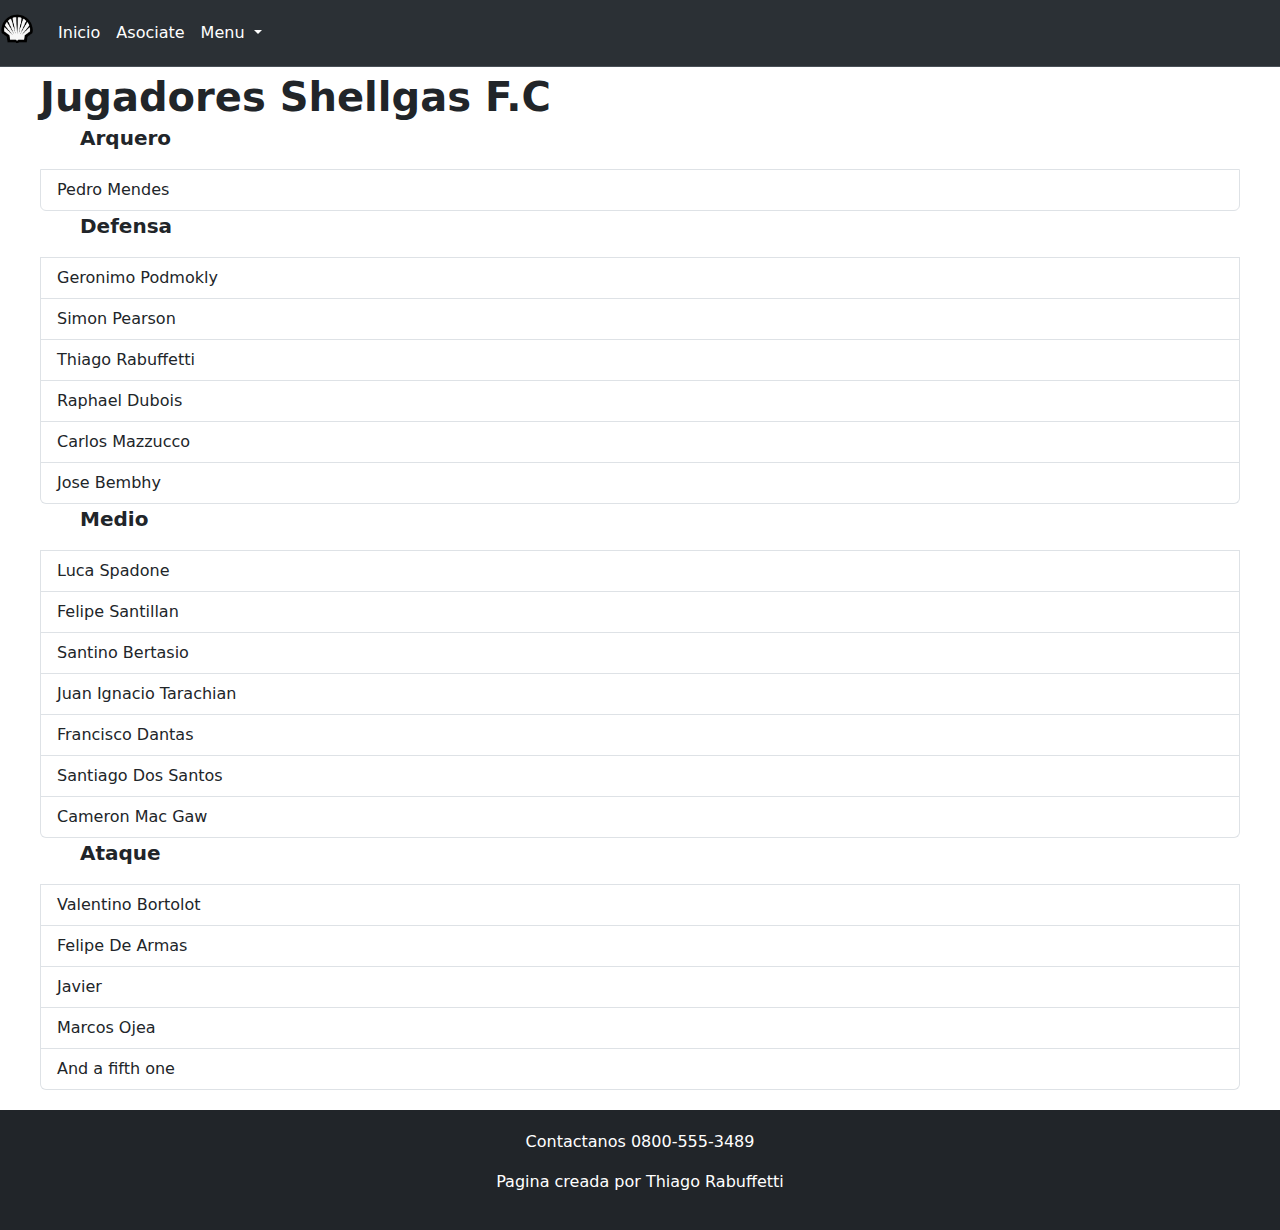
==== equipo.html @ e5f50d58 "equipo" ====
<!DOCTYPE html>
<html lang="en">
<head>
    <meta charset="UTF-8">
    <meta name="viewport" content="width=device-width, initial-scale=1.0">
    <title>Equipo</title>
    <link rel="stylesheet" href="https://cdn.jsdelivr.net/npm/bootstrap@5.1.3/dist/css/bootstrap.min.css">
    <link rel="stylesheet" href="style.css"> 
</head>
<body>
    <nav class="navbar navbar-expand-lg bg-body-tertiary navbar bg-dark border-bottom border-body" data-bs-theme="dark">
        <div class="container-fluid">
          <a class="navbar-brand" href="#"><img src="imagenes/logo.png" alt=""></a>
          <button class="navbar-toggler" type="button" data-bs-toggle="collapse" data-bs-target="#navbarSupportedContent" aria-controls="navbarSupportedContent" aria-expanded="false" aria-label="Toggle navigation">
            <span class="navbar-toggler-icon custom-toggler-icon"></span> 
          </button>
          <div class="collapse navbar-collapse" id="navbarSupportedContent">
            <ul class="navbar-nav me-auto mb-2 mb-lg-0">
              <li class="nav-item">
                <a class="nav-link active" aria-current="page" href="index.html">Inicio</a>
              </li>
              <li class="nav-item">
                <a class="nav-link" href="#seccion-asociate">Asociate</a>
              </li>
              <li class="nav-item dropdown">
                <a class="nav-link dropdown-toggle" href="#" role="button" data-bs-toggle="dropdown" aria-expanded="false">
                  Menu
                </a>
                <ul class="dropdown-menu">
                  <li><a class="dropdown-item" href="partidos.html">Partidos</a></li>
                  <li><a class="dropdown-item" href="productos.html">Tienda</a></li>
                  <li><hr class="dropdown-divider"></li>
                  <li><a class="dropdown-item" href="equipo.html">Equipo</a></li>
                </ul>
              </li>
            </ul>
          </div>
        </div>
    </nav>
    <p class="letra-grande letra-bold margenes">Jugadores Shellgas F.C</p>
    <ul class="list-group margenes bottom">
        <p class="letra-mediana letra-bold margenes ">Arquero</p>
        <li class="list-group-item">Pedro Mendes</li>
      </ul>
    <ul class="list-group margenes bottom">
        <p class="letra-mediana letra-bold margenes">Defensa</p>
        <li class="list-group-item">Geronimo Podmokly</li>
        <li class="list-group-item">Simon Pearson</li>
        <li class="list-group-item">Thiago Rabuffetti</li>
        <li class="list-group-item">Raphael Dubois</li>
        <li class="list-group-item">Carlos Mazzucco</li>
        <li class="list-group-item">Jose Bembhy</li>
      </ul>
    <ul class="list-group margenes bottom">
        <p class="letra-mediana letra-bold margenes">Medio</p>
        <li class="list-group-item">Luca Spadone</li>
        <li class="list-group-item">Felipe Santillan</li>
        <li class="list-group-item">Santino Bertasio</li>
        <li class="list-group-item">Juan Ignacio Tarachian</li>
        <li class="list-group-item">Francisco Dantas</li>
        <li class="list-group-item">Santiago Dos Santos</li>
        <li class="list-group-item">Cameron Mac Gaw</li>
      </ul>
    <ul class="list-group margenes bottom">
        <p class="letra-mediana letra-bold margenes">Ataque</p>
        <li class="list-group-item">Valentino Bortolot</li>
        <li class="list-group-item">Felipe De Armas</li>
        <li class="list-group-item">Javier</li>
        <li class="list-group-item">Marcos Ojea</li>
        <li class="list-group-item">And a fifth one</li>
      </ul>
    <div id="footer" class="background-navbar">
        <div>
            <p class="letra-blanca centrar letra grande"> Contactanos 0800-555-3489</p>
        </div>
        <div>
            <p class="letra-blanca centrar">Pagina creada por Thiago Rabuffetti</p>
        </div>
      </div>
    <script src="https://cdn.jsdelivr.net/npm/bootstrap@5.1.3/dist/js/bootstrap.min.js"></script>
</body>
</html>
---- style.css ----
body {
    margin: 0; 
    padding: 0;
}

.container-fluid {
    padding-right: 0; 
    padding-left: 0; 
}

.carousel-inner img {
    width: 100%;
    height: auto;
}

.nav-link {
    color: white;
}

.navbar-brand {
    color: white;
}

.dropdown-menu {
    color: white;
}

.letra-grande {
    font-size: 40px;
}

.letra-bold{
    font-weight: bold;
}

.letra-blanca{
    color:white;
}

.letra-negra{
    color:RGB(33,37,51);
}
.custom-toggler-icon {
    background-image: url("data:image/svg+xml;charset=utf8,%3Csvg viewBox='0 0 16 16' fill='%23fff' xmlns='http://www.w3.org/2000/svg'%3E%3Cpath fill-rule='evenodd' d='M3 12h10a1 1 0 0 0 0-2H3a1 1 0 0 0 0 2zm0-4h10a1 1 0 0 0 0-2H3a1 1 0 0 0 0 2zm0-4h10a1 1 0 0 0 0-2H3a1 1 0 0 0 0 2z'/%3E%3C/svg%3E");
}

.navbar-brand img {
    max-height: 40px;
    width: auto;
}

.navbar-brand {
    display: flex;
    align-items: center;
}

.margenes{
    margin-left: 40px;
    margin-right: 40px;
}

#carouselExampleCaptions {
    margin-top: -1px; 
}

.carousel-caption {
    top: 80px;
    left: 100px;
    right: auto;
    bottom: auto;
    transform: none;
    padding: 20px;
}

.background-dorado{
    background-color: #9a8159;
}

.background-navbar{
    background-color: #212529;
}

.centrar{
    display: flex;
    flex-direction: column;
    justify-content: center;
    align-items: center;
}

.texto-nosotros{
    max-width: 800px;
}

.imagen-derecha {
    width: 600px; 
    height: auto;  
    margin-bottom: 40px;
    margin-top: auto;
  }
  
.texto-imagen {
    display: flex;
    flex-direction: row;
    justify-content: space-between; 
    align-items: center;
  }

.top{
    position:relative;
    top: 20px;
}

.bottom{
    position: relative;
    bottom: 20px;
}

.letra-mediana{
    font-size: 20px;
}

.letra-xl{
    font-size: 80px;
}

.custom-btn {
    font-size: 40px; 
    padding: 15px 20px; 
}


.center-btn {
    display: block;
    margin: 0 auto;
}

.custom-caption {
    top: 10%;
    left: 50%;
    transform: translate(-50%, -50%);
    text-align: center;
}

.custom-caption2{
    top: 10%;
    left: 20%;
    transform: translate(-50%, -50%);
    text-align: center;
}
.carousel-item:nth-child(2) img {
    height: 1268px; 
    width: auto; 
    max-width: 100%; 
}
.carousel-item:nth-child(3) img {
    height: 1268px; 
    width: auto; 
    max-width: 100%; 
}

.custom-caption3{
    top: 10%;
    left: 80%;
    transform: translate(-50%, -50%);
    text-align: center;
}

#footer {
    top: 80px;
    bottom: 0;
    left: 0;
    width: 100%;
    padding: 20px 0;
    background-color: #212529;
    color: white;
    text-align: center;
}

.bottom-lg{
    margin-bottom: 80px;
}

.top-lg{
    margin-top: 80px;
}

.sponsor-images {
    display: flex;
    justify-content: center;
    align-items: center;
}

.sponsor-images img {
    margin: 0 20px; 
}



.carousel-item img {
    max-width: 100%;
    height: auto;
}


.texto-imagen img {
    max-width: 100%;
    height: auto;
}


@media (max-width: 400px) {
    .container-fluid {
        padding-right: 5px;
        padding-left: 5px;
    }
}


@media (max-width: 400px) {
    .carousel-item img {
        max-height: 200px; 
        width: auto;
    }
}


@media (max-width: 400px) {
    .sponsor-images {
        display: flex;
        flex-direction: column;
        align-items: center;
    }
}


.sin-margin-derecho {
    margin-right: 0;
}

body {
    margin: 0;
    padding: 0;
    display: flex;
    flex-direction: column;
    min-height: 100vh;
}

#footer {
    margin-top: auto; 
}

#eliminarCarrito {
    font-size: 14px; 
    padding: 6px 12px; 
}


@media (max-width: 400px) {
    #footer {
        position: relative; 
        margin-top: 20px; /* Ajustar la distancia entre el contenido y el footer */
    }

    #carrito {
        margin-bottom: 80px; /* Ajustar la distancia entre el carrito y el footer */
    }

    #eliminarCarrito {
        margin-top: 10px; /* Ajustar la distancia entre el botón de eliminar y el carrito */
        width: 100%; /* Hacer que el botón de eliminar ocupe todo el ancho */
    }
}
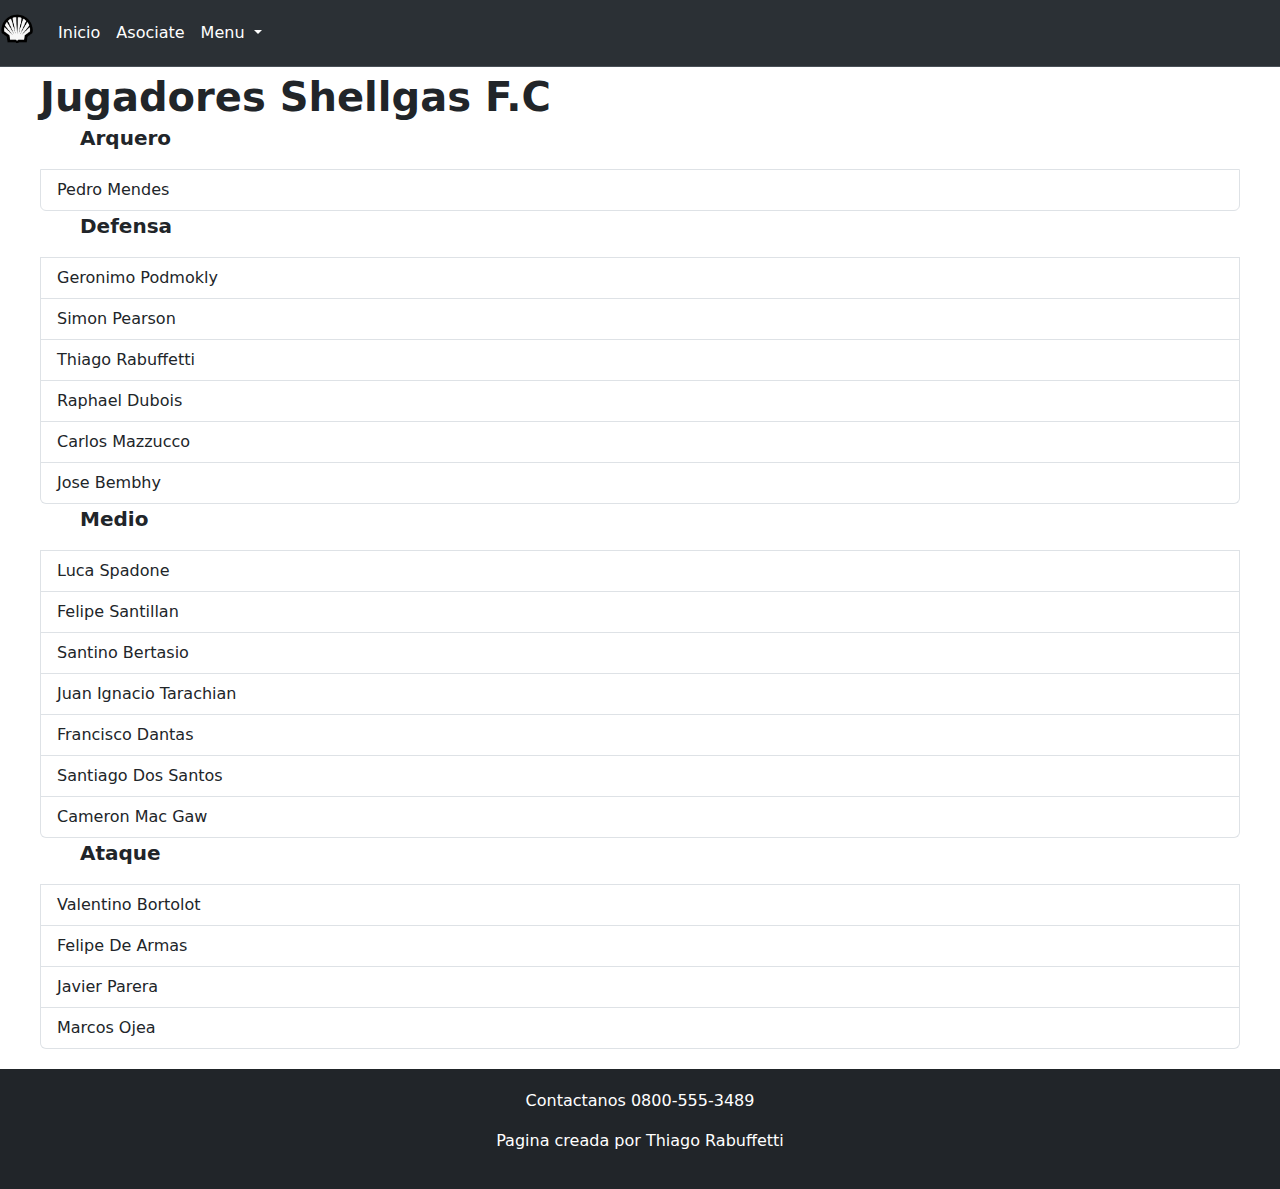
==== commit 7dd31445: "partidos y arreglos" ====
--- a/equipo.html
+++ b/equipo.html
@@ -20,7 +20,7 @@
                 <a class="nav-link active" aria-current="page" href="index.html">Inicio</a>
               </li>
               <li class="nav-item">
-                <a class="nav-link" href="#seccion-asociate">Asociate</a>
+                <a class="nav-link" href="index.html#seccion-asociate">Asociate</a>
               </li>
               <li class="nav-item dropdown">
                 <a class="nav-link dropdown-toggle" href="#" role="button" data-bs-toggle="dropdown" aria-expanded="false">
@@ -65,9 +65,8 @@
         <p class="letra-mediana letra-bold margenes">Ataque</p>
         <li class="list-group-item">Valentino Bortolot</li>
         <li class="list-group-item">Felipe De Armas</li>
-        <li class="list-group-item">Javier</li>
+        <li class="list-group-item">Javier Parera</li>
         <li class="list-group-item">Marcos Ojea</li>
-        <li class="list-group-item">And a fifth one</li>
       </ul>
     <div id="footer" class="background-navbar">
         <div>
